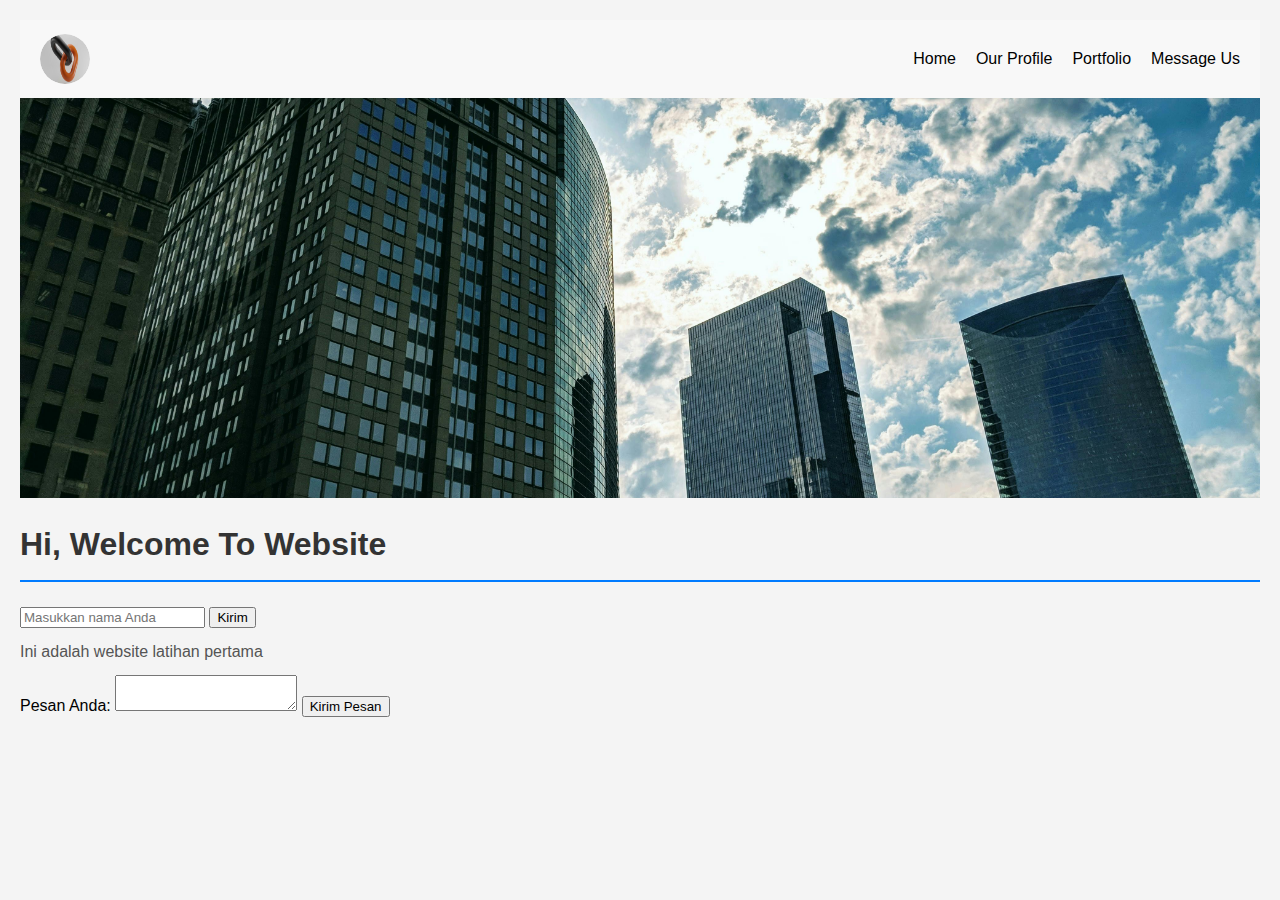
==== index.html @ bd659b38 "First Commit" ====
<!DOCTYPE html>
<html lang="en">
<head>
    <meta charset="UTF-8">
    <meta name="viewport" content="width=device-width, initial-scale=1.0">
    <title>Document</title>
    <link rel="stylesheet" href="/css/styles.css">
</head>
<body>
    <nav>
        <div class="logo">
            <img src="/assets/logo.jpg" alt="Logo" class="logo">
        </div>
        <ul class="navbar">
            <li><a href="index.html">Home</a></li>
            <li><a href="profile.html">Our Profile</a></li>
            <li><a href="#">Portfolio</a></li>
            <li><a href="#">Message Us</a></li>
        </ul>
    </nav>
    
    <img src="/assets/photo-banner.jpg" alt="Banner" class="banner">

    <h1 id="welcome-message">Hi, Welcome To Website</h1>
    <input type="text" id="name" placeholder="Masukkan nama Anda">
    <button onclick="updateGreeting()">Kirim</button>
    
    <p>Ini adalah website latihan pertama</p>
    
    <form onsubmit="return validateForm()">
        <label for="message">Pesan Anda:</label>
        <textarea id="message" required></textarea>
        <button type="submit">Kirim Pesan</button>
    </form>

    <script src="js/script.js"></script>
</body>
</html>
---- css/styles.css ----
nav {
    display: flex;
    justify-content: space-between;
    align-items: center;
    background-color: #f8f8f8;
    padding: 10px 20px;
}

.logo {
    width: 50px;
    height: 50px;
    border-radius: 50%;
    overflow: hidden;
}

.navbar {
    list-style: none;
    display: flex;
    gap: 20px;
}

.navbar li {
    display: inline;
}

.navbar a {
    text-decoration: none;
    color: black;
}

.banner {
    width: 100%;
    height: 400px;
    object-fit: cover;
    display: block;
}

body {
    font-family: Arial, sans-serif;
    line-height: 1.6;
    margin: 0;
    padding: 20px;
    background-color: #f4f4f4;
}

h1, h2 {
    color: #333;
}

h1 {
    border-bottom: 2px solid #007BFF;
    padding-bottom: 10px;
}

p {
    margin: 10px 0;
    color: #555;
}

h2 {
    margin-top: 20px;
    color: #007BFF;
}
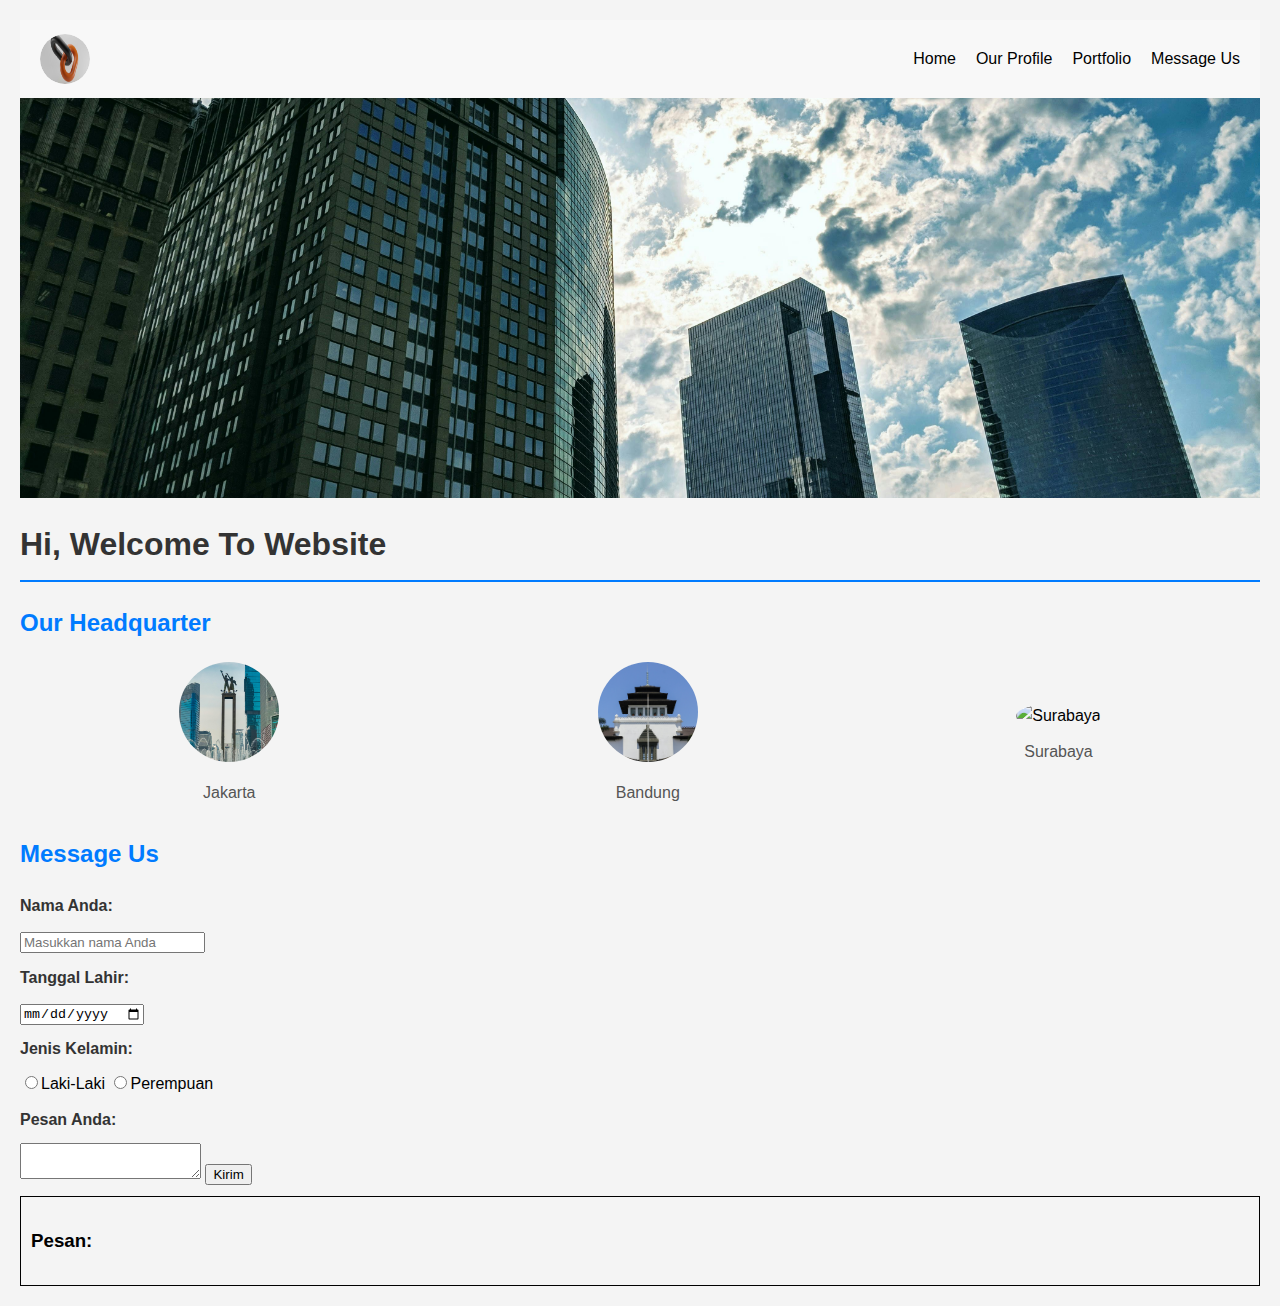
==== commit 53dc23c8: "Menambahkan Pesan" ====
--- a/index.html
+++ b/index.html
@@ -22,16 +22,45 @@
     <img src="/assets/photo-banner.jpg" alt="Banner" class="banner">
 
     <h1 id="welcome-message">Hi, Welcome To Website</h1>
-    <input type="text" id="name" placeholder="Masukkan nama Anda">
-    <button onclick="updateGreeting()">Kirim</button>
     
-    <p>Ini adalah website latihan pertama</p>
-    
-    <form onsubmit="return validateForm()">
+    <h2>Our Headquarter</h2>
+    <div class="headquarter">
+        <div class="location">
+            <img src="/assets/jakarta.jpg" alt="Jakarta" class="ImgLoc">
+            <p>Jakarta</p>
+        </div>
+        <div class="location">
+            <img src="/assets/bandung.jpg" alt="Bandung" class="ImgLoc">
+            <p>Bandung</p>
+        </div>
+        <div class="location">
+            <img src="/assets/surabaya.jpg" alt="Surabaya" class="ImgLoc">
+            <p>Surabaya</p>
+        </div>
+    </div>
+
+    <h2>Message Us</h2>
+    <form onsubmit="return validateForm(event)">
+        <label for="name">Nama Anda:</label>
+        <input type="text" id="name" placeholder="Masukkan nama Anda" required>
+
+        <label for="birthdate">Tanggal Lahir:</label>
+        <input type="date" id="birthdate" required>
+
+        <label>Jenis Kelamin:</label>
+        <input type="radio" name="gender" value="Laki-Laki" required>Laki-Laki
+        <input type="radio" name="gender" value="Perempuan" required>Perempuan
+
         <label for="message">Pesan Anda:</label>
         <textarea id="message" required></textarea>
-        <button type="submit">Kirim Pesan</button>
+        
+        <button type="submit">Kirim</button>
     </form>
+
+    <div id="output" style="border: 1px solid #000; padding: 10px; margin-top: 10px;">
+        <h3>Pesan:</h3>
+        <p id="displayData"></p>
+    </div>
 
     <script src="js/script.js"></script>
 </body>
--- a/css/styles.css
+++ b/css/styles.css
@@ -60,4 +60,35 @@
 h2 {
     margin-top: 20px;
     color: #007BFF;
+}
+
+.headquarter {
+    display: flex; /* Menggunakan flexbox untuk tata letak horizontal */
+    justify-content: space-around; /* Menyebar elemen secara merata */
+    align-items: center; /* Menyelaraskan elemen secara vertikal */
+}
+
+.location {
+    text-align: center; /* Menyelaraskan teks di tengah */
+}
+
+.ImgLoc {
+    width: 100px; /* Atur ukuran sesuai kebutuhan */
+    height: 100px; /* Atur ukuran sesuai kebutuhan */
+    border-radius: 50%; /* Membuat gambar berbentuk lingkaran */
+    object-fit: cover; /* Memastikan gambar tidak terdistorsi */
+}
+
+label {
+    display: block; /* Membuat label menjadi blok agar berada di baris terpisah */
+    margin: 10px 0; /* Memberikan jarak atas dan bawah */
+    font-weight: bold; /* Membuat teks label menjadi tebal */
+    color: #333; /* Mengatur warna teks */
+}
+
+.ImgLoc {
+    width: 100px; /* Atur ukuran sesuai kebutuhan */
+    height: 100px; /* Atur ukuran sesuai kebutuhan */
+    border-radius: 50%; /* Membuat gambar berbentuk lingkaran */
+    object-fit: cover; /* Memastikan gambar tidak terdistorsi */
 }